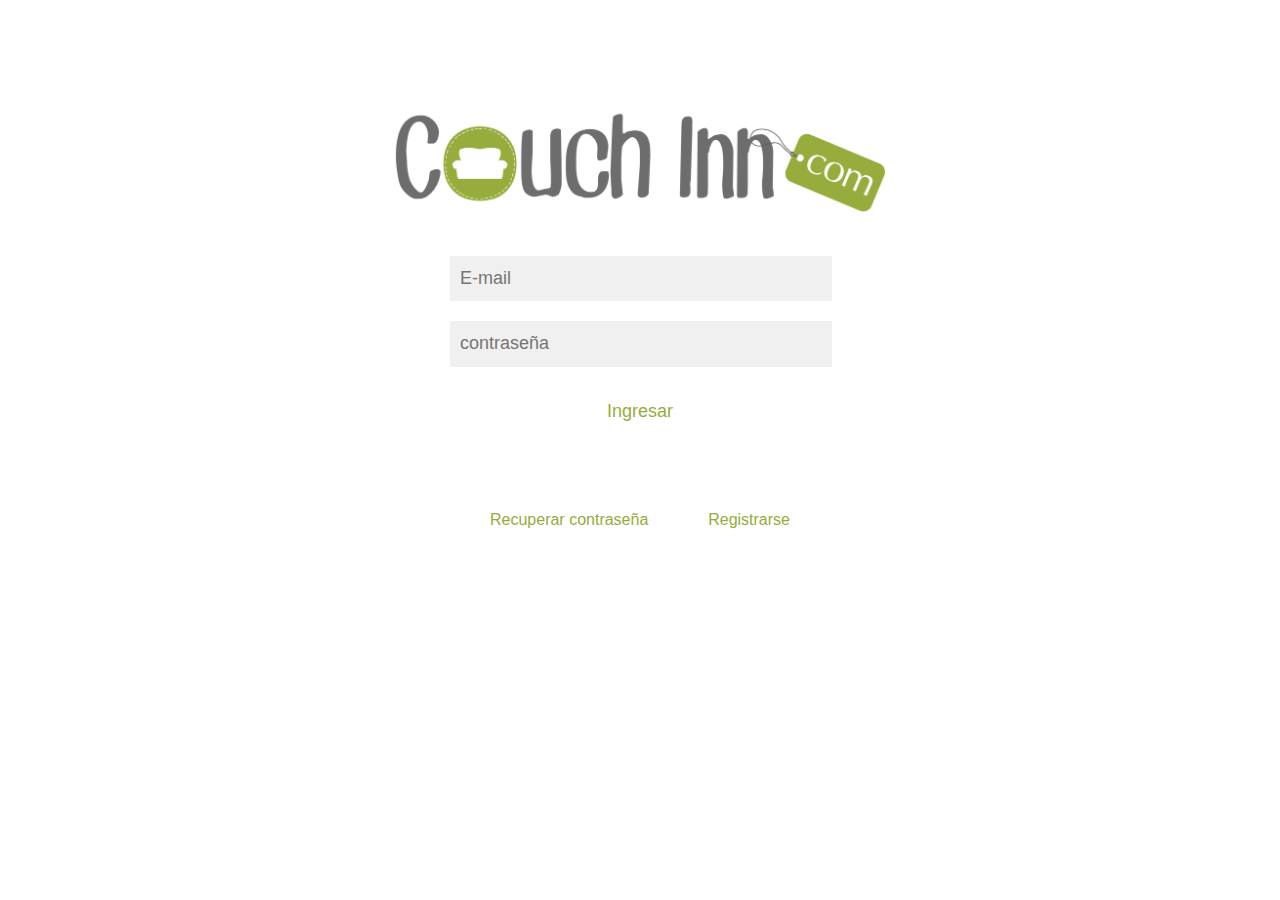
==== CouchInn/index.html @ b9de98af "v1" ====
<!DOCTYPE html>
<html lang="en">
<head>
	<meta charset="UTF-8">
	<title>Página Index</title>
	<meta name="viewport" content="width=device-width, user-scalable=no, initial-scale=1.0, maximum-scale=1.0, minimum-scale=1.0">
	<link rel="stylesheet" href="css/bootstrap.min.css">
	<link rel='stylesheet' href='style.css'/>
	<script language= "javascript" src= "js/validation.js"></script>
</head>
<body>
	<center>
	<div class="main">
		<img src=logo.png width=500>
		<form action="login.php" method="POST" onsubmit="return validacion();">
			<br>
			<br>
			<div class="row">
				<div class="col-xs-12 col-md-12">
					<input name="usuario" id="usuario" type="text" placeholder="E-mail">
				</div>
				</div>
			<br>
			<div class="row">
				<div class="col-xs-12 col-md-12">
					<input name="password" id="password" type="password" placeholder="contraseña">
				</div>
			</div>
			<br>
			<div class="row">
				<div class="col-xs-12 col-md-12">
					<button type="submit" class="btn">Ingresar</button>
				</div>
			</div>
			<br>
			<br>
			<br>
			<div>
				<a href="olvido-contra.html"><label>Recuperar contraseña</label></a> <a href="form-registro.html"><label>Registrarse</label></a>
			</div>
		</form>
	</div>
</body>
</html>
---- CouchInn/style.css ----
html, body {
    font-family: 'Montserrat', sans-serif;
}


h1 {
    font-size: 24px;
    font-weight: 400;
    padding-left: 10px;
}

.main {
    margin-top: 100px;
}
.mainreg {
    margin-top: 70px;
}

form input {
    background: #f0f0f0;

    border: none;
    border-left: 2px solid #fff;

    font-size: 18px;
    padding: 10px;
    width: 30%;

    transition: background 2s, border-left 2s;
}

form input:focus {
    background: #fff;
    box-shadow: none;
    outline: none;
	width: 30%;
}


.btn {
    background: transparent;
    border: none;

    color: #96ac3c;
    cursor: pointer;

    font-size: 18px;

    padding: 12px 16px;

    transition: background 2s, color 2s;
}

.btn:hover {
    background: #96ac3c;
    color: #fff;
}

.comments {
    margin-top: 10px;
    list-style: none;
    padding-left: 0px;
}


li {
    padding-left: 10px;
    border-left: 2px solid #000;
    font-size: 18px;
    margin: 0 0 36px;
}

label{
	background: transparent;
    border: none;
    cursor: pointer;
	color: #96ac3c;
	font-size: 16px;
	padding: 12px 16px;
	transition: background 2s, color 2s;
	font-weight: 400;
}

label:hover {
    background: #96ac3c;
    color: #fff;
}

elemento {
	color: #96ac3c;
	font-size: 18px;
	padding: 10px 12px;
}

a{
	color: #96ac3c;
	font-size: 18px;
	padding: 10px 12px;
}
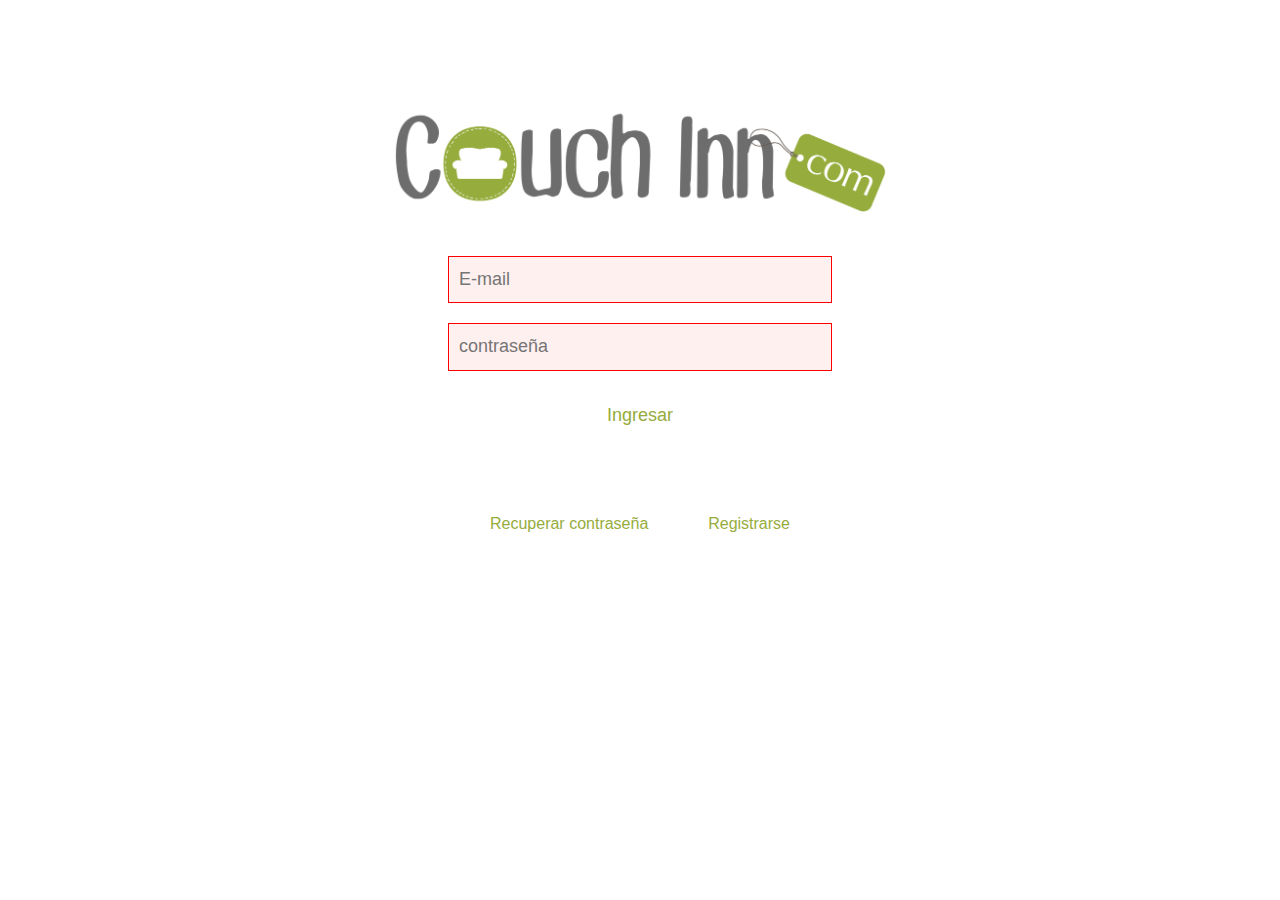
==== commit 26f8684d: "aa" ====
--- a/CouchInn/index.html
+++ b/CouchInn/index.html
@@ -17,13 +17,13 @@
 			<br>
 			<div class="row">
 				<div class="col-xs-12 col-md-12">
-					<input name="usuario" id="usuario" type="text" placeholder="E-mail">
+					<input class="formmain" name="usuario" id="usuario" type="email" placeholder="E-mail" required>
 				</div>
 				</div>
 			<br>
 			<div class="row">
 				<div class="col-xs-12 col-md-12">
-					<input name="password" id="password" type="password" placeholder="contraseña">
+					<input class="formmain" name="password" id="password" type="password" placeholder="contraseña" required>
 				</div>
 			</div>
 			<br>
--- a/CouchInn/style.css
+++ b/CouchInn/style.css
@@ -18,22 +18,18 @@
 
 form input {
     background: #f0f0f0;
+	font-size: 12px;
+    padding: 8px;
+    width: 20%;
+	transition: 2s;
+}
 
-    border: none;
-    border-left: 2px solid #fff;
-
-    font-size: 18px;
+.formmain {
+    background: #f0f0f0;
+	font-size: 18px;
     padding: 10px;
     width: 30%;
-
-    transition: background 2s, border-left 2s;
-}
-
-form input:focus {
-    background: #fff;
-    box-shadow: none;
-    outline: none;
-	width: 30%;
+	transition: 2s;
 }
 
 
@@ -98,9 +94,37 @@
 	padding: 10px 12px;
 }
 
+form input:invalid{
+	border-style: solid;
+    border-width: 1px;
+	border-color: #f00;
+	background-color: #fff0f0;
+	filter: blur (2px);
+}
 
+form input:valid{
+	border-style: solid;
+    border-width: 1px;
+	border-color: #22a722;
+	background-color: #f0fff0;
+	filter: blur (2px);
+}
 
+select {
+  margin: 5px;
+  width: 250px !important;
+}
 
+select.custom {
+  background-image: url("data:image/svg+xml;charset=utf-8,%3Csvg%20version%3D%221.1%22%20xmlns%3D%22http%3A%2F%2Fwww.w3.org%2F2000%2Fsvg%22%20xmlns%3Axlink%3D%22http%3A%2F%2Fwww.w3.org%2F1999%2Fxlink%22%20x%3D%220px%22%20y%3D%220px%22%20fill%3D%22%23555555%22%20%0A%09%20width%3D%2224px%22%20height%3D%2224px%22%20viewBox%3D%22-261%20145.2%2024%2024%22%20style%3D%22enable-background%3Anew%20-261%20145.2%2024%2024%3B%22%20xml%3Aspace%3D%22preserve%22%3E%0A%3Cpath%20d%3D%22M-245.3%2C156.1l-3.6-6.5l-3.7%2C6.5%20M-252.7%2C159l3.7%2C6.5l3.6-6.5%22%2F%3E%0A%3C%2Fsvg%3E");
+  padding-right: 25px;
+  background-repeat: no-repeat;
+  background-position: right center;
+  -webkit-appearance: none;
+  -moz-appearance: none;
+  appearance: none;
+}
 
-
-
+#logo {
+    text-align: center;
+}
